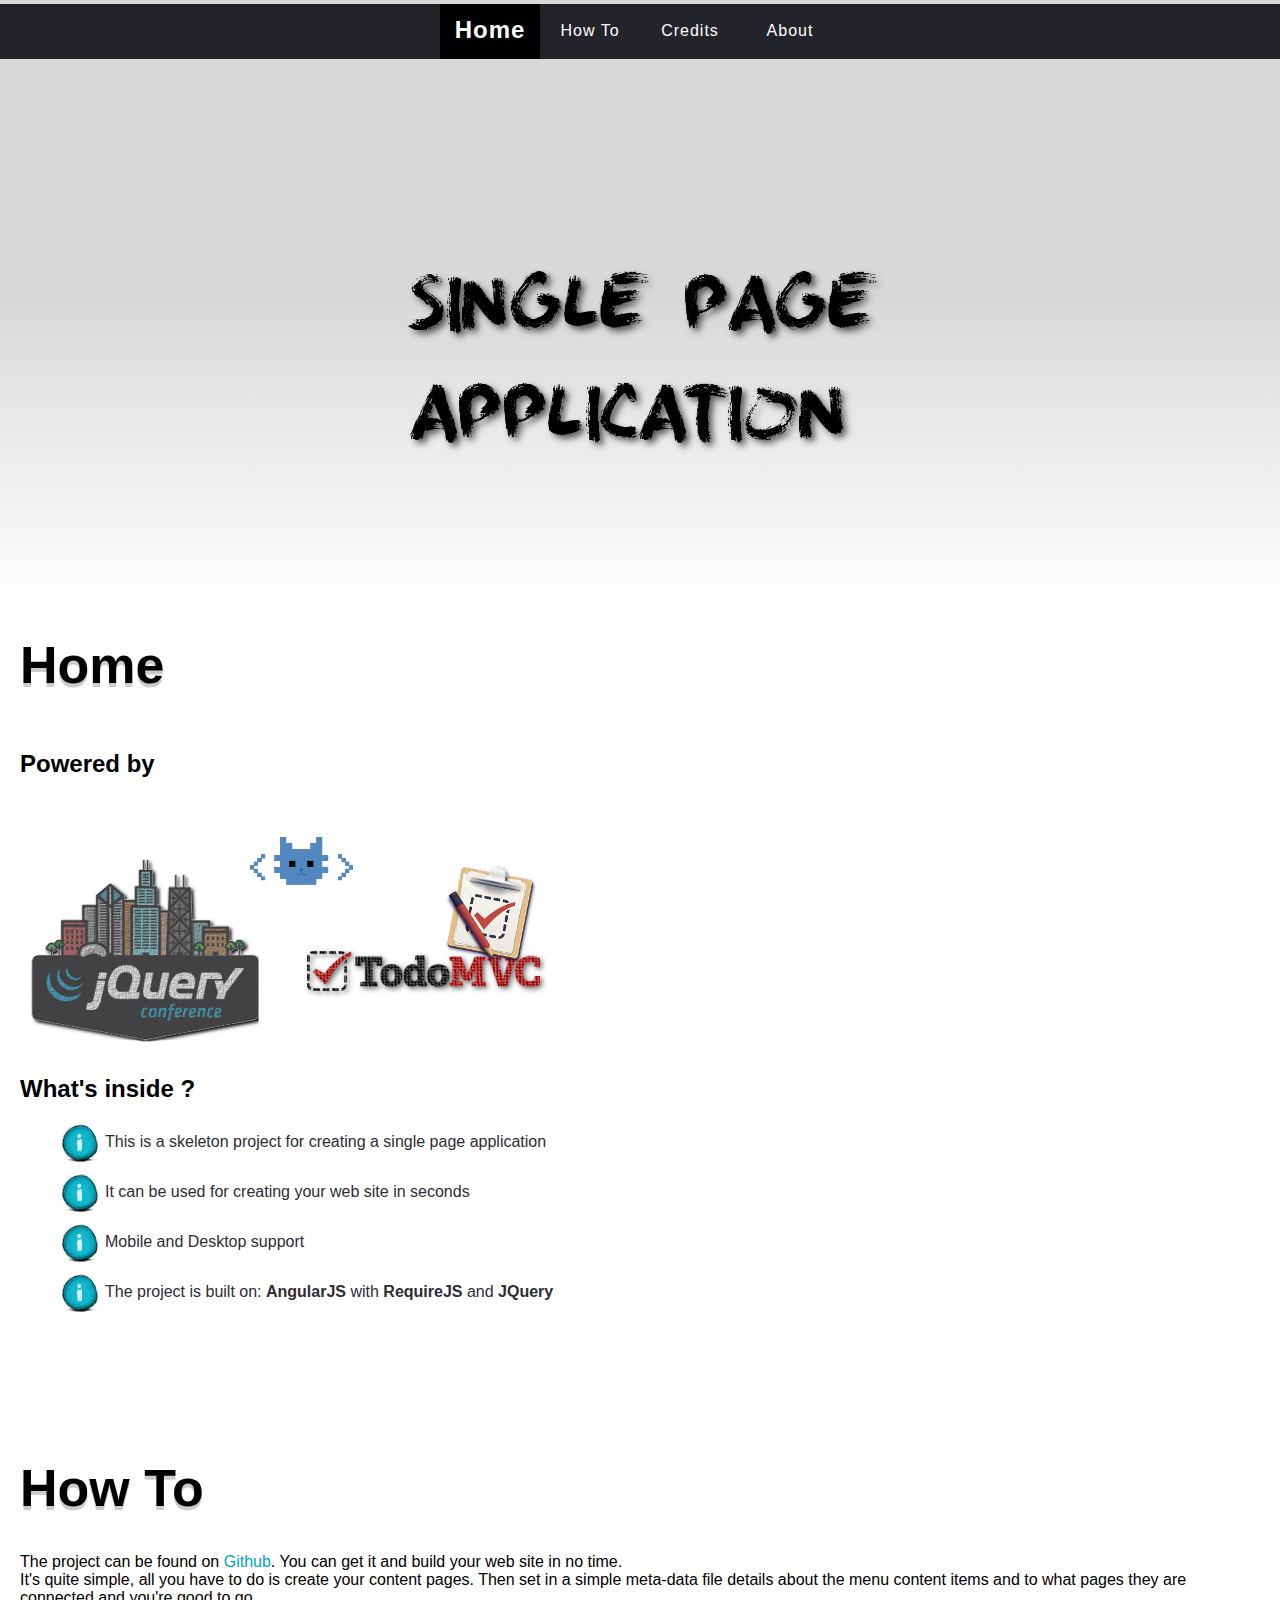
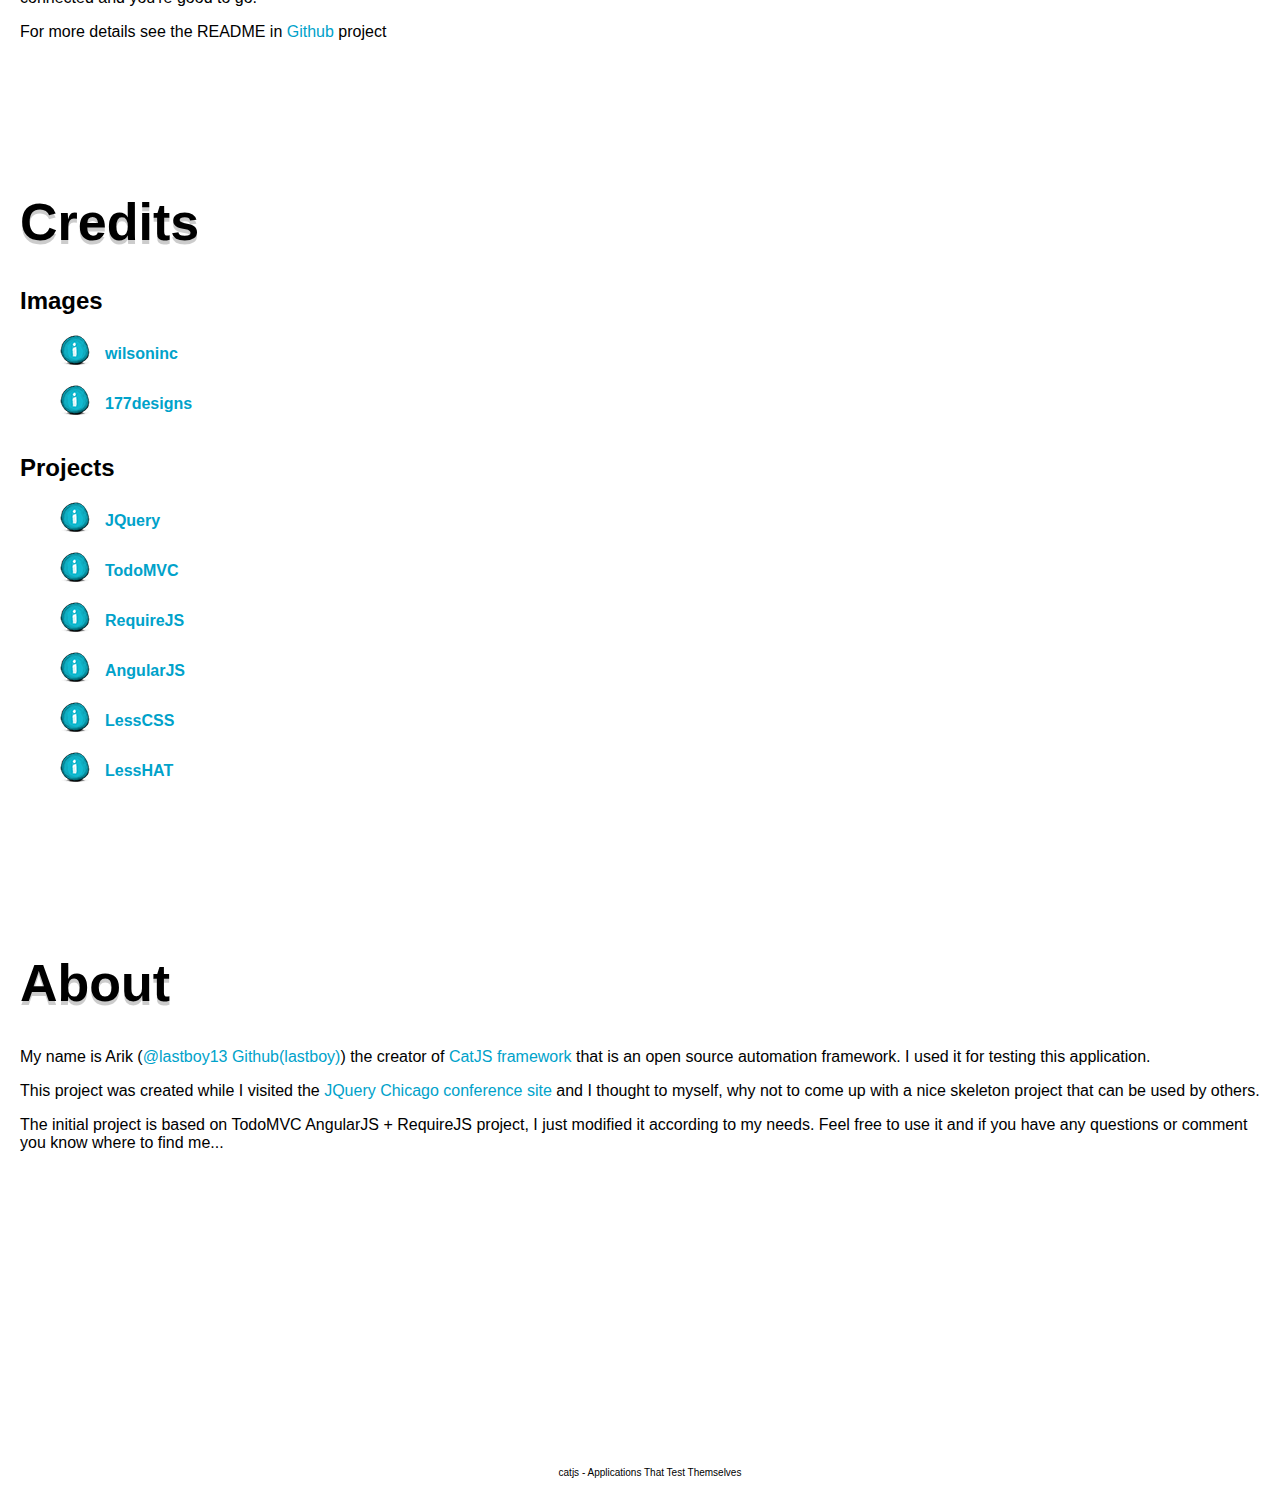
==== cat-project/target/jqueryspa-test/index.html @ 29529f14 "catjs project added" ====
<!doctype html>
<html lang="en" data-framework="angularjs">
	<head>
		<meta charset="utf-8">
		<title>JQuery SPA</title>
        <!-- css -->
        <link rel="stylesheet" type="text/css" href="css/jqueryspa.css" />
        <script>
            // Include angular-loader to allow modules to be loaded in any order.
            /*
             AngularJS v1.0.2
             (c) 2010-2012 Google, Inc. http://angularjs.org
             License: MIT
             */
            (function(i){'use strict';function d(c,b,e){return c[b]||(c[b]=e())}return d(d(i,"angular",Object),"module",function(){var c={};return function(b,e,f){e&&c.hasOwnProperty(b)&&(c[b]=null);return d(c,b,function(){function a(a,b,d){return function(){c[d||"push"]([a,b,arguments]);return g}}if(!e)throw Error("No module: "+b);var c=[],d=[],h=a("$injector","invoke"),g={_invokeQueue:c,_runBlocks:d,requires:e,name:b,provider:a("$provide","provider"),factory:a("$provide","factory"),service:a("$provide","service"), value:a("$provide","value"),constant:a("$provide","constant","unshift"),filter:a("$filterProvider","register"),controller:a("$controllerProvider","register"),directive:a("$compileProvider","directive"),config:h,run:function(a){d.push(a);return this}};f&&h(f);return g})}})})(window);
        </script>		
	</head>
	<body>

        <div ng-view></div>
        
        <script data-main="js/config" src="bower_components/requirejs/require.js"></script>
	</body>
</html>
---- cat-project/target/jqueryspa-test/css/jqueryspa.css ----
HTML,
BODY {
  margin: 0;
  padding: 0;
  height: 100%;
  width: 100%;
  font-family: 'Open Sans', sans-serif;
  font-size: 16px;
  color: #000000;
}
#home {
  padding: 0px;
}
#home .header {
  width: 100%;
  background-image: url([data-uri]);
  background-image: -webkit-linear-gradient(top, rgba(196, 196, 196, 0.65) 50%, rgba(255, 255, 255, 0) 100%);
  background-image: -moz-linear-gradient(top, rgba(196, 196, 196, 0.65) 50%, rgba(255, 255, 255, 0) 100%);
  background-image: -o-linear-gradient(top, rgba(196, 196, 196, 0.65) 50%, rgba(255, 255, 255, 0) 100%);
  background-image: linear-gradient(to bottom, rgba(196, 196, 196, 0.65) 50%, rgba(255, 255, 255, 0) 100%);
  filter: progid:DXImageTransform.Microsoft.gradient(startColorstr='#a6c4c4c4', endColorstr='#00ffffff', GradientType=0);
  /* IE6-9 */
}
#home .header .title {
  width: 100%;
  height: 600px;
  text-align: center;
  background: url(images/title.png) center no-repeat;
}
#home .content {
  padding: 0 20px 0 20px;
}
#home .content .poweredby {
  display: inline-block;
  width: 100%;
}
#home .content .poweredby .jqueryconf {
  background: url(images/jqueryconf_200.png) no-repeat left center transparent;
  width: 251px;
  height: 210px;
  display: table-cell;
}
#home .content .poweredby .catjs {
  display: block;
  top: 40px;
  position: relative;
  left: 230px;
  background: url(images/catjs_48.png) no-repeat left center transparent;
  width: 103px;
  height: 48px;
  z-index: 3;
}
#home .content .poweredby .todomvc {
  background: url(images/todomvc.png) no-repeat 30px 100px transparent;
  width: 270px;
  height: 200px;
  display: table-cell;
  padding-left: 20px;
}
#home .content .poweredby .todomvc .todomvcnote {
  background: url(images/todomvcnote.png) no-repeat 150px 20px transparent;
  width: 250px;
  height: 200px;
  position: absolute;
}
#home .bullets {
  display: inline-block;
  width: 100%;
}
#home .bullets UL {
  display: inline-block;
}
#home .bullets UL LI {
  background: url(images/bullet_info_40.png) no-repeat 0px 0px transparent;
  list-style-type: none;
  margin: 0 0 0 40px;
  padding: 10px 0 0 45px;
  height: 40px;
  font-family: 'Open Sans', sans-serif;
  font-size: 16px;
  color: #2c2e35;
}
#home H1 {
  text-align: left;
  font-size: 52px;
  font-weight: bold;
  text-shadow: 0 4px 0 rgba(0, 0, 0, 0.2);
}
#credits UL {
  display: inline-block;
}
#credits UL LI {
  background: url(images/bullet_info_32.png) no-repeat 0px 0px transparent;
  list-style-type: none;
  margin: 0 0 0 40px;
  padding: 10px 0 0 45px;
  height: 40px;
  font-family: 'Open Sans', sans-serif;
  font-size: 16px;
  color: #2c2e35;
}
.footer {
  height: 300px;
  width: 100%;
  display: table;
  text-align: center;
  padding: 10px;
}
.footer .catjsabout {
  height: 25px;
  font-size: 10px;
  display: table-cell;
  vertical-align: bottom;
}
/* Navigation Links */
nav {
  text-align: center;
}
nav #menu {
  opacity: 1;
}
nav #menu-options {
  display: none;
}
nav ul {
  display: inline-block;
}
nav ul li {
  float: left;
  -webkit-transition: background-color 0.4s ease-in-out;
  -moz-transition: background-color 0.4s ease-in-out;
  -o-transition: background-color 0.4s ease-in-out;
  transition: background-color 0.4s ease-in-out;
  position: relative;
  display: block;
  height: 55px;
  width: 100px;
  top: 0px;
}
nav ul li a {
  -webkit-transition: font-size 0.2s ease-in-out, background-color 0.4s ease-in-out, top 0.1s ease-in-out;
  -moz-transition: font-size 0.2s ease-in-out, background-color 0.4s ease-in-out, top 0.1s ease-in-out;
  -o-transition: font-size 0.2s ease-in-out, background-color 0.4s ease-in-out, top 0.1s ease-in-out;
  transition: font-size 0.2s ease-in-out, background-color 0.4s ease-in-out, top 0.1s ease-in-out;
  color: white;
  font-weight: 100;
  letter-spacing: 1px;
  top: 18px;
  position: relative;
  display: block;
  height: 55px;
  width: 100px;
  outline: 0;
  text-decoration: none;
}
nav ul li a.active {
  -webkit-transition: font-size 0.2s ease-in-out, background-color 0.4s ease-in-out, top 0.1s ease-in-out;
  -moz-transition: font-size 0.2s ease-in-out, background-color 0.4s ease-in-out, top 0.1s ease-in-out;
  -o-transition: font-size 0.2s ease-in-out, background-color 0.4s ease-in-out, top 0.1s ease-in-out;
  transition: font-size 0.2s ease-in-out, background-color 0.4s ease-in-out, top 0.1s ease-in-out;
  font-size: 24px;
  font-weight: bold;
  top: 12px;
}
nav ul li:hover,
nav ul li.active {
  -webkit-transition: background-color 0.4s ease-in-out;
  -moz-transition: background-color 0.4s ease-in-out;
  -o-transition: background-color 0.4s ease-in-out;
  transition: background-color 0.4s ease-in-out;
  background-color: #000000;
}
@media only screen and (max-width: 720px) {
  nav {
    text-align: right;
  }
  nav #menu-options {
    display: block;
    position: absolute;
    color: #ffffff;
    top: 0;
    z-index: 1;
    width: 100px;
    height: 55px;
    line-height: 55px;
    right: 0px;
    text-align: center;
    border-left: 1px solid white;
    background-color: #5E5C5C;
    cursor: pointer;
    font-size: 24px;
    font-weight: bold;
    color: #000000;
  }
  nav #menu {
    display: inline-block;
    margin-top: 55px;
    opacity: 0.7;
  }
  nav #menu .fold {
    opacity: 0;
  }
  nav .opacity-off {
    opacity: 1 !important;
  }
  nav .opacity-on {
    opacity: 0.7 !important;
  }
  nav .opacity-full {
    opacity: 0 !important;
  }
  nav ul {
    padding: 10px 0 10px 0 ;
    -webkit-border-radius: 0px 0px 0px 8px;
    -webkit-background-clip: padding-box;
    -moz-border-radius: 0px 0px 0px 8px;
    -moz-background-clip: padding;
    border-radius: 0px 0px 0px 8px;
    background-clip: padding-box;
  }
  nav ul li {
    -webkit-transition: background-color 0.4s ease-in-out;
    -moz-transition: background-color 0.4s ease-in-out;
    -o-transition: background-color 0.4s ease-in-out;
    transition: background-color 0.4s ease-in-out;
    float: none;
    text-align: center;
  }
  nav ul li a {
    -webkit-transition: font-size 0.2s ease-in-out, background-color 0.4s ease-in-out, top 0.1s ease-in-out;
    -moz-transition: font-size 0.2s ease-in-out, background-color 0.4s ease-in-out, top 0.1s ease-in-out;
    -o-transition: font-size 0.2s ease-in-out, background-color 0.4s ease-in-out, top 0.1s ease-in-out;
    transition: font-size 0.2s ease-in-out, background-color 0.4s ease-in-out, top 0.1s ease-in-out;
    display: inline;
    color: white;
    font-weight: 100;
    letter-spacing: 1px;
    top: 18px;
    text-decoration: none;
    outline: 0;
  }
  nav ul li a.active {
    display: inline;
    -webkit-transition: font-size 0.2s ease-in-out, background-color 0.4s ease-in-out, top 0.1s ease-in-out;
    -moz-transition: font-size 0.2s ease-in-out, background-color 0.4s ease-in-out, top 0.1s ease-in-out;
    -o-transition: font-size 0.2s ease-in-out, background-color 0.4s ease-in-out, top 0.1s ease-in-out;
    transition: font-size 0.2s ease-in-out, background-color 0.4s ease-in-out, top 0.1s ease-in-out;
    background-color: #000000;
    font-size: 24px;
    top: 12px;
    font-weight: bold;
  }
  nav ul li .fold {
    top: -100px;
  }
  nav ul li:hover,
  nav ul li.active {
    -webkit-transition: background-color 0.4s ease-in-out;
    -moz-transition: background-color 0.4s ease-in-out;
    -o-transition: background-color 0.4s ease-in-out;
    transition: background-color 0.4s ease-in-out;
    background-color: #000000;
  }
}
header {
  position: relative;
  top: 0px;
}
section {
  padding: 100px 20px 0 20px;
}
section H1 {
  text-align: left;
  font-size: 52px;
  font-weight: bold;
  text-shadow: 0 4px 0 rgba(0, 0, 0, 0.2);
}
/* UL LI */
ul {
  margin: 0;
  padding: 0;
  list-style: none;
}
/* Anchor */
a {
  color: #00A2CA;
  text-decoration: none;
  z-index: 1;
  position: relative;
}
nav {
  background-color: #23242A;
  position: fixed;
  z-index: 100000;
  width: 100%;
  height: 55px;
  top: 0;
}
nav ul {
  background-color: #23242A;
}
nav #menu {
  -webkit-transition: all 0.8s ease-in-out;
  -moz-transition: all 0.8s ease-in-out;
  -o-transition: all 0.8s ease-in-out;
  transition: all 0.8s ease-in-out;
}
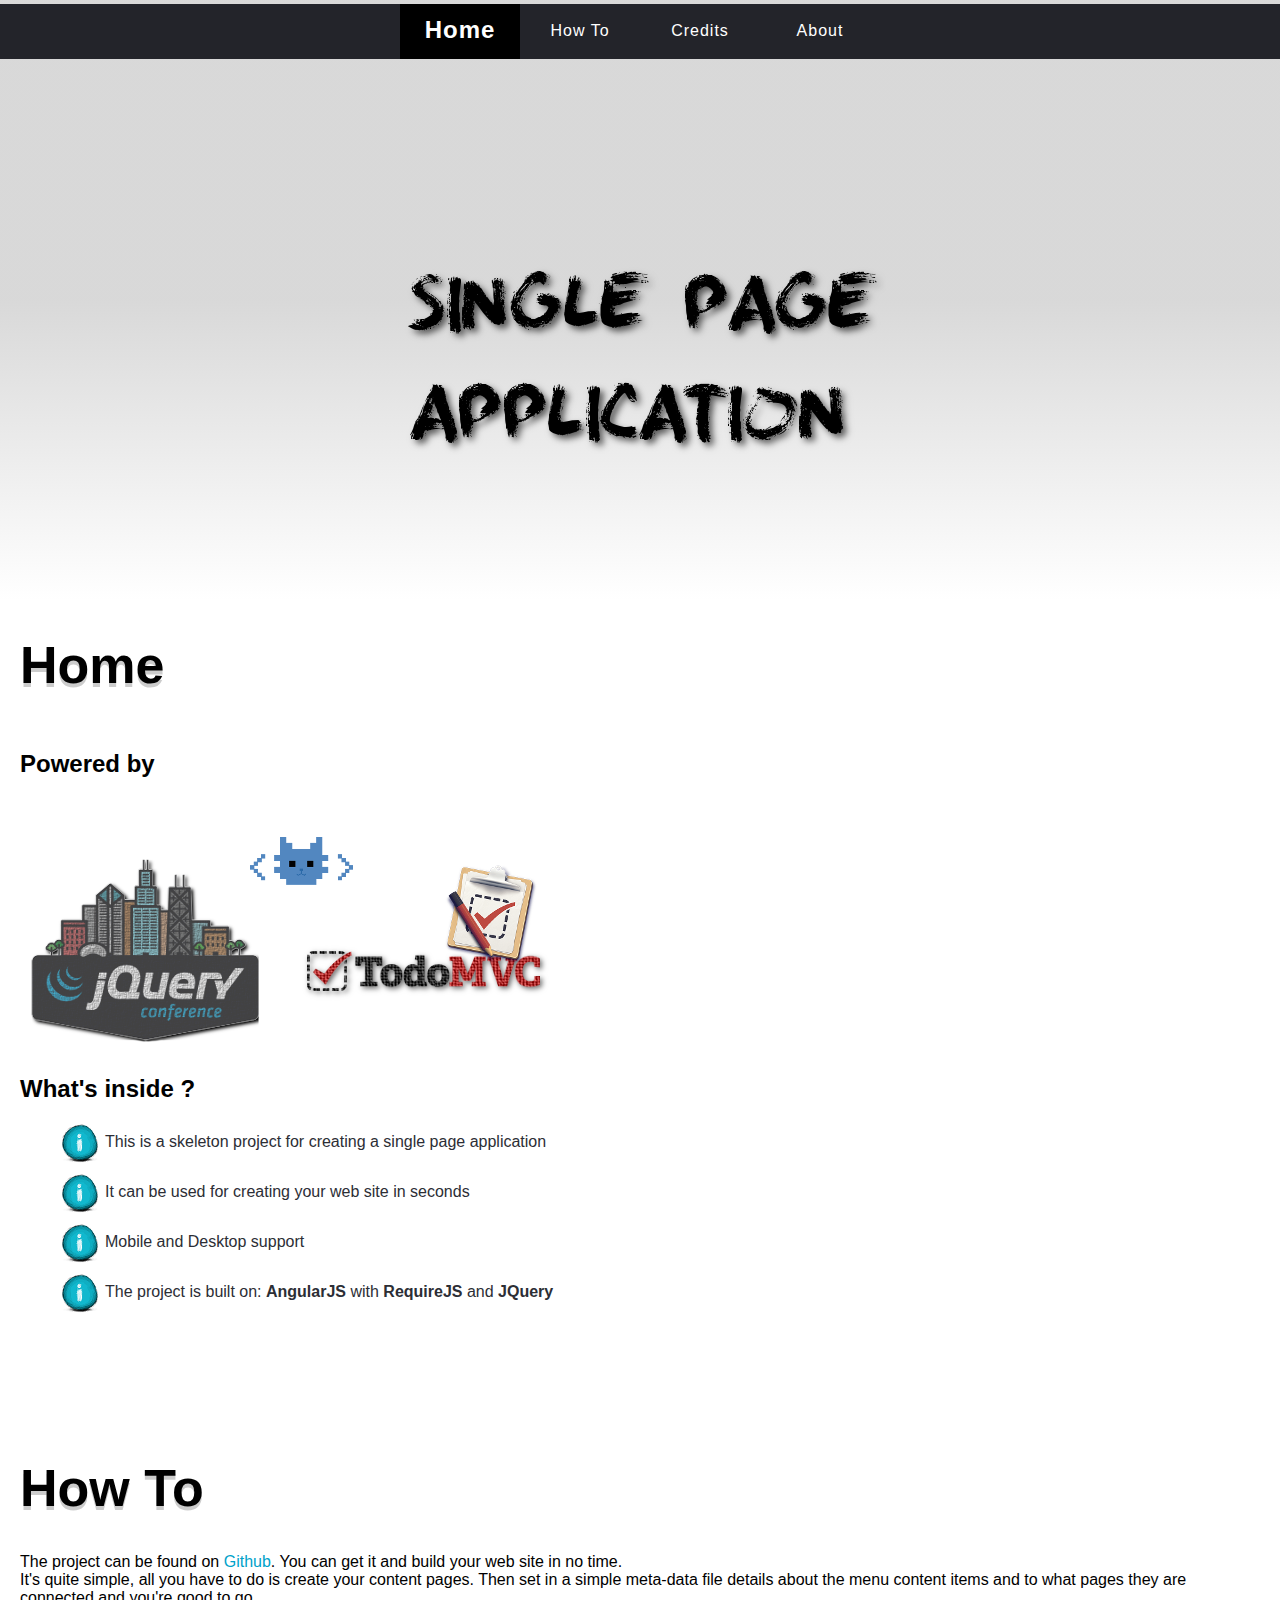
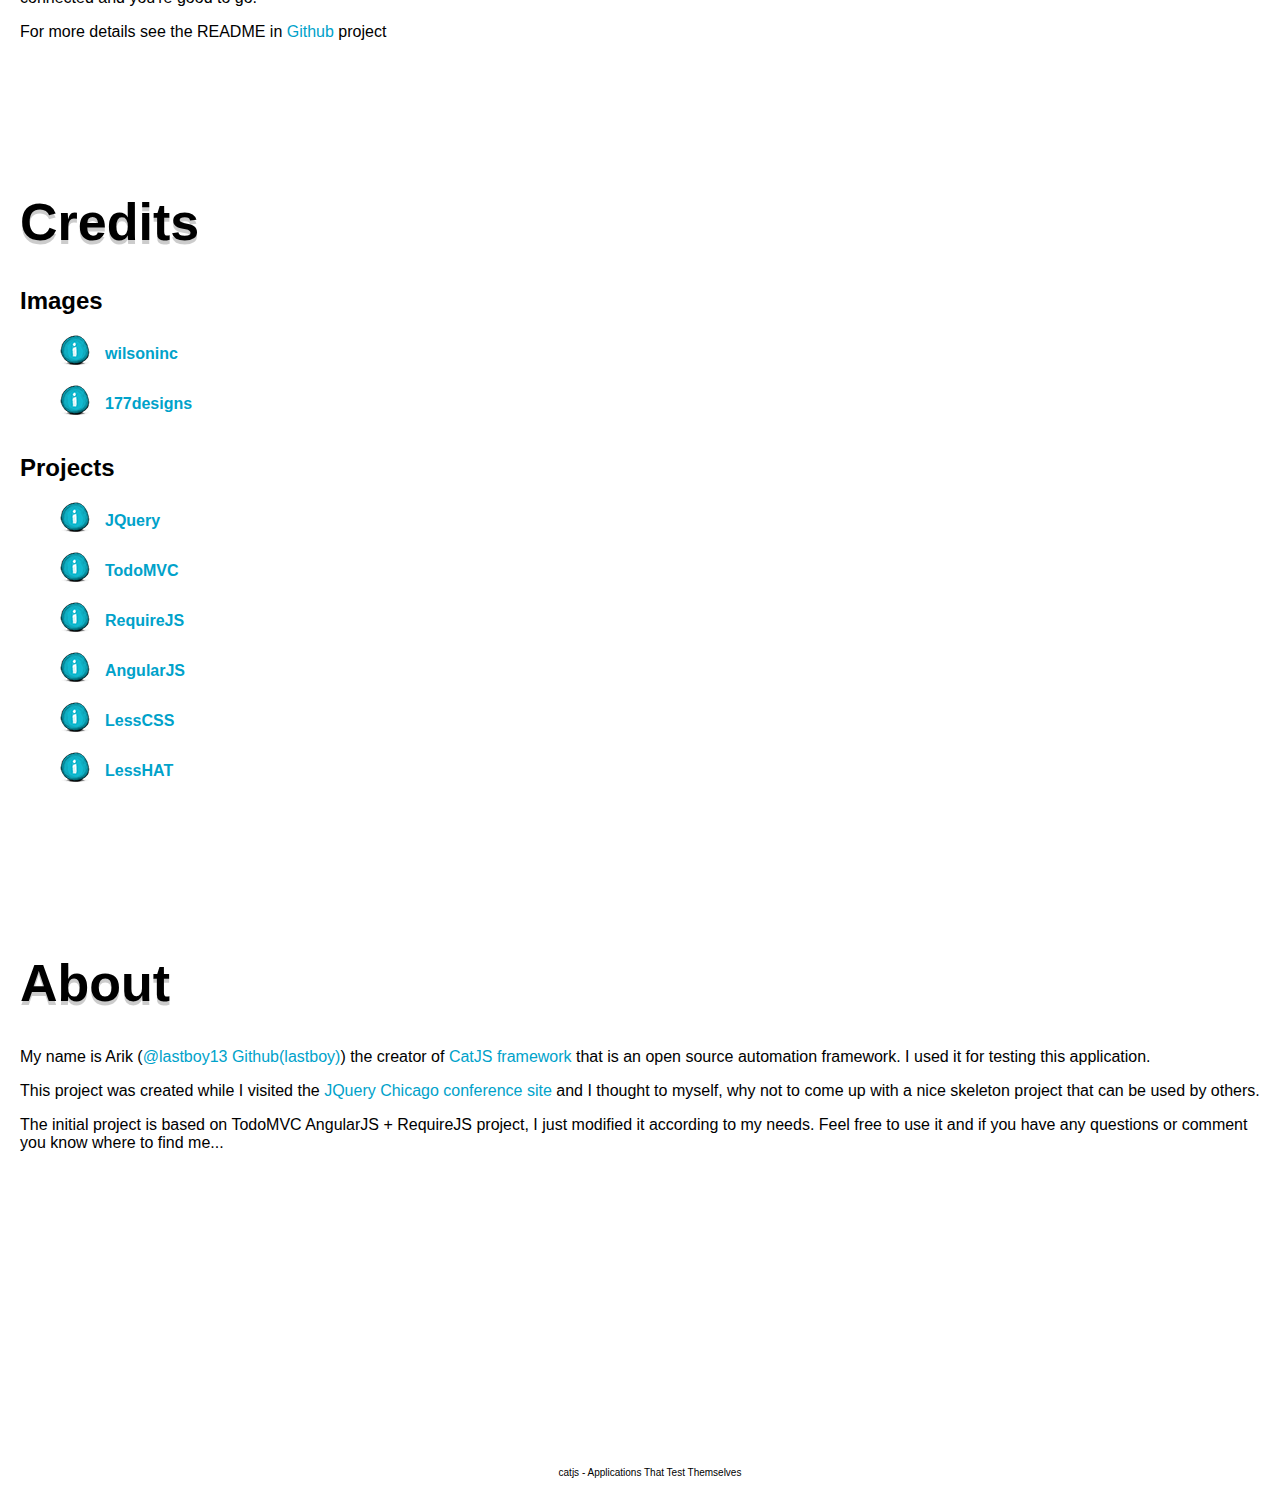
==== commit b1098454: "mobile and desktop resolution support and fixes" ====
--- a/cat-project/target/jqueryspa-test/index.html
+++ b/cat-project/target/jqueryspa-test/index.html
@@ -2,6 +2,7 @@
 <html lang="en" data-framework="angularjs">
 	<head>
 		<meta charset="utf-8">
+        <meta name="viewport" content="width=device-width, initial-scale=1, maximum-scale=1, user-scalable=no">
 		<title>JQuery SPA</title>
         <!-- css -->
         <link rel="stylesheet" type="text/css" href="css/jqueryspa.css" />
--- a/cat-project/target/jqueryspa-test/css/jqueryspa.css
+++ b/cat-project/target/jqueryspa-test/css/jqueryspa.css
@@ -27,18 +27,20 @@
   text-align: center;
   background: url(images/title.png) center no-repeat;
 }
+@media only screen and (max-width: 720px), screen and (max-device-width: 480px) and (min-device-width: 320px) {
+  #home .header .title {
+    width: 100%;
+    height: 600px;
+    text-align: center;
+    background: url(images/title_280.png) center no-repeat;
+  }
+}
 #home .content {
   padding: 0 20px 0 20px;
 }
 #home .content .poweredby {
   display: inline-block;
   width: 100%;
-}
-#home .content .poweredby .jqueryconf {
-  background: url(images/jqueryconf_200.png) no-repeat left center transparent;
-  width: 251px;
-  height: 210px;
-  display: table-cell;
 }
 #home .content .poweredby .catjs {
   display: block;
@@ -50,7 +52,21 @@
   height: 48px;
   z-index: 3;
 }
+#home .content .poweredby .jqueryconf {
+  -webkit-transition: all 0.4s ease;
+  -moz-transition: all 0.4s ease;
+  -o-transition: all 0.4s ease;
+  transition: all 0.4s ease;
+  background: url(images/jqueryconf_200.png) no-repeat left center transparent;
+  width: 251px;
+  height: 210px;
+  display: table-cell;
+}
 #home .content .poweredby .todomvc {
+  -webkit-transition: all 0.4s ease;
+  -moz-transition: all 0.4s ease;
+  -o-transition: all 0.4s ease;
+  transition: all 0.4s ease;
   background: url(images/todomvc.png) no-repeat 30px 100px transparent;
   width: 270px;
   height: 200px;
@@ -58,10 +74,39 @@
   padding-left: 20px;
 }
 #home .content .poweredby .todomvc .todomvcnote {
+  -webkit-transition: all 0.4s ease;
+  -moz-transition: all 0.4s ease;
+  -o-transition: all 0.4s ease;
+  transition: all 0.4s ease;
   background: url(images/todomvcnote.png) no-repeat 150px 20px transparent;
   width: 250px;
   height: 200px;
   position: absolute;
+}
+@media only screen and (max-width: 720px), screen and (max-device-width: 480px) and (min-device-width: 320px) {
+  #home .content .poweredby .catjs {
+    top: 30px;
+    left: 105px;
+  }
+  #home .content .poweredby .todomvc {
+    background: url(images/todomvc_100.png) no-repeat 2px 94px transparent;
+    width: 100px;
+    height: 10px;
+    top: -5px;
+    left: 40px;
+  }
+  #home .content .poweredby .todomvc .todomvcnote {
+    background: url(images/todomvcnote_50.png) no-repeat 29px 52px transparent;
+    width: 100px;
+    height: 100px;
+  }
+  #home .content .poweredby .jqueryconf {
+    background: url(images/jqueryconf_100.png) no-repeat left center transparent;
+    width: 110px;
+    height: 125px;
+    left: 35px;
+    top: 12px;
+  }
 }
 #home .bullets {
   display: inline-block;
@@ -134,7 +179,7 @@
   position: relative;
   display: block;
   height: 55px;
-  width: 100px;
+  width: 120px;
   top: 0px;
 }
 nav ul li a {
@@ -149,7 +194,7 @@
   position: relative;
   display: block;
   height: 55px;
-  width: 100px;
+  width: 120px;
   outline: 0;
   text-decoration: none;
 }
@@ -170,7 +215,7 @@
   transition: background-color 0.4s ease-in-out;
   background-color: #000000;
 }
-@media only screen and (max-width: 720px) {
+@media only screen and (max-width: 720px), screen and (max-device-width: 480px) and (min-device-width: 320px) {
   nav {
     text-align: right;
   }
@@ -180,7 +225,7 @@
     color: #ffffff;
     top: 0;
     z-index: 1;
-    width: 100px;
+    width: 120px;
     height: 55px;
     line-height: 55px;
     right: 0px;
